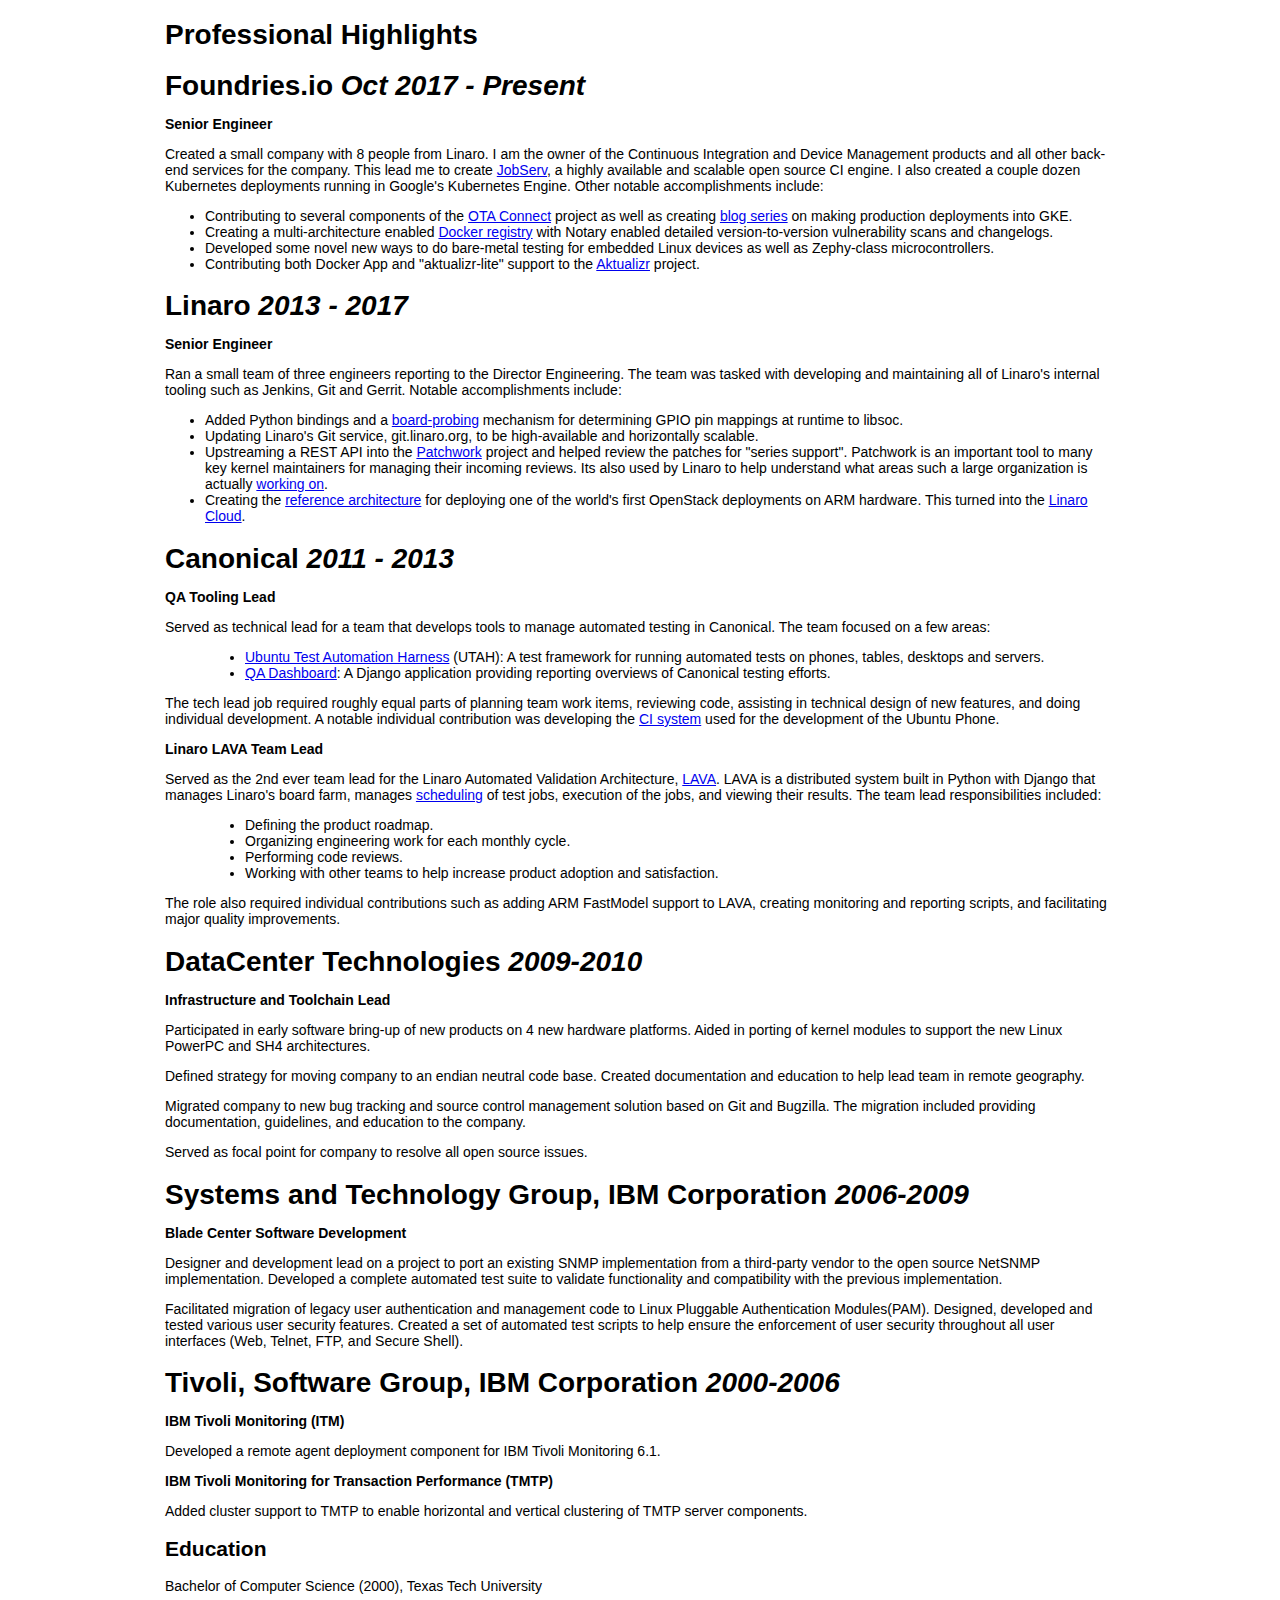
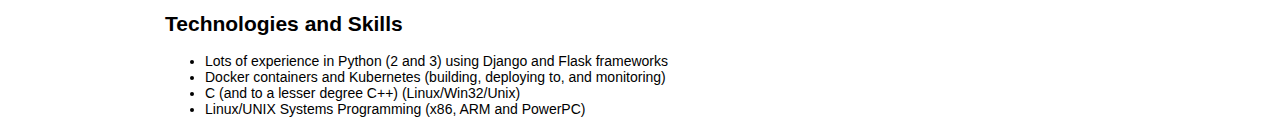
==== resume.html @ 65a0642f "make all" ====
<?xml version="1.0" encoding="utf-8" ?>
<!DOCTYPE html PUBLIC "-//W3C//DTD XHTML 1.0 Transitional//EN" "http://www.w3.org/TR/xhtml1/DTD/xhtml1-transitional.dtd">
<html xmlns="http://www.w3.org/1999/xhtml" xml:lang="en" lang="en">
<head>
<meta http-equiv="Content-Type" content="text/html; charset=utf-8" />
<meta name="generator" content="Docutils 0.14: http://docutils.sourceforge.net/" />
<title>Professional Highlights</title>
<style type="text/css">

body {
	font-family: ubuntu, verdana, helvetica, sans-serif;
	font-size: 14px;
}

.document {
	margin-left:auto;
	margin-right:auto;
	width:950px;
}

h1 {
	margin-bottom: 5px;
}

</style>
</head>
<body>
<div class="document" id="professional-highlights">
<h1 class="title">Professional Highlights</h1>

<div class="section" id="foundries-io-oct-2017-present">
<h1>Foundries.io <em>Oct 2017 - Present</em></h1>
<p><strong>Senior Engineer</strong></p>
<p>Created a small company with 8 people from Linaro. I am the owner of the
Continuous Integration and Device Management products and all other
back-end services for the company. This lead me to create <a class="reference external" href="https://github.com/foundriesio/jobserv">JobServ</a>,
a highly available and scalable open source CI engine. I also created
a couple dozen Kubernetes deployments running in Google's Kubernetes Engine.
Other notable accomplishments include:</p>
<ul class="simple">
<li>Contributing to several components of the <a class="reference external" href="https://github.com/advancedtelematic/ota-community-edition">OTA Connect</a> project as well as
creating <a class="reference external" href="https://foundries.io/insights/2018/08/09/ota-api/">blog series</a> on making production deployments into GKE.</li>
<li>Creating a multi-architecture enabled <a class="reference external" href="https://hub.foundries.io">Docker registry</a> with Notary
enabled detailed version-to-version vulnerability scans and changelogs.</li>
<li>Developed some novel new ways to do bare-metal testing for embedded
Linux devices as well as Zephy-class microcontrollers.</li>
<li>Contributing both Docker App and &quot;aktualizr-lite&quot; support to the
<a class="reference external" href="https://github.com/advancedtelematic/aktualizr/">Aktualizr</a> project.</li>
</ul>
</div>
<div class="section" id="linaro-2013-2017">
<h1>Linaro <em>2013 - 2017</em></h1>
<p><strong>Senior Engineer</strong></p>
<p>Ran a small team of three engineers reporting to the Director Engineering. The
team was tasked with developing and maintaining all of Linaro's internal
tooling such as Jenkins, Git and Gerrit. Notable accomplishments include:</p>
<ul class="simple">
<li>Added Python bindings and a <a class="reference external" href="https://github.com/jackmitch/libsoc/tree/master/contrib/board_files">board-probing</a> mechanism for
determining GPIO pin mappings at runtime to libsoc.</li>
<li>Updating Linaro's Git service, git.linaro.org, to be high-available and
horizontally scalable.</li>
<li>Upstreaming a REST API into the <a class="reference external" href="https://github.com/getpatchwork/patchwork">Patchwork</a> project and helped review the
patches for &quot;series support&quot;. Patchwork is an important tool to many key
kernel maintainers for managing their incoming reviews. Its also used by
Linaro to help understand what areas such a large organization is actually
<a class="reference external" href="http://patches.linaro.org/">working on</a>.</li>
<li>Creating the <a class="reference external" href="https://git.linaro.org/leg/sdi/openstack-ref-architecture.git/">reference architecture</a> for deploying one of the world's first
OpenStack deployments on ARM hardware. This turned into the <a class="reference external" href="https://www.linaro.cloud/">Linaro Cloud</a>.</li>
</ul>
</div>
<div class="section" id="canonical-2011-2013">
<h1>Canonical <em>2011 - 2013</em></h1>
<p><strong>QA Tooling Lead</strong></p>
<p>Served as technical lead for a team that develops tools to manage automated
testing in Canonical. The team focused on a few areas:</p>
<blockquote>
<ul class="simple">
<li><a class="reference external" href="http://launchpad.net/utah">Ubuntu Test Automation Harness</a> (UTAH): A test framework for running automated tests on phones, tables, desktops and servers.</li>
<li><a class="reference external" href="http://reports.qa.ubuntu.com">QA Dashboard</a>: A Django application providing reporting overviews of Canonical testing efforts.</li>
</ul>
</blockquote>
<p>The tech lead job required roughly equal parts of planning team work items,
reviewing code, assisting in technical design of new features, and doing
individual development. A notable individual contribution was developing
the <a class="reference external" href="https://code.launchpad.net/~ubuntu-test-case-dev/ubuntu-test-cases/touch">CI system</a> used for the development of the Ubuntu Phone.</p>
<p><strong>Linaro LAVA Team Lead</strong></p>
<p>Served as the 2nd ever team lead for the Linaro Automated Validation
Architecture, <a class="reference external" href="https://www.linaro.org/initiatives/lava/">LAVA</a>. LAVA is a distributed system built in Python with Django
that manages Linaro's board farm, manages <a class="reference external" href="http://validation.linaro.org/lava-server/scheduler/">scheduling</a> of test jobs, execution
of the jobs, and viewing their results. The team lead responsibilities included:</p>
<blockquote>
<ul class="simple">
<li>Defining the product roadmap.</li>
<li>Organizing engineering work for each monthly cycle.</li>
<li>Performing code reviews.</li>
<li>Working with other teams to help increase product adoption and satisfaction.</li>
</ul>
</blockquote>
<p>The role also required individual contributions such as adding ARM FastModel
support to LAVA, creating monitoring and reporting scripts, and facilitating
major quality improvements.</p>
</div>
<div class="section" id="datacenter-technologies-2009-2010">
<h1>DataCenter Technologies <em>2009-2010</em></h1>
<p><strong>Infrastructure and Toolchain Lead</strong></p>
<p>Participated in early software bring-up of new products on 4 new hardware
platforms. Aided in porting of kernel modules to support the new Linux PowerPC
and SH4 architectures.</p>
<p>Defined strategy for moving company to an endian neutral code base. Created
documentation and education to help lead team in remote geography.</p>
<p>Migrated company to new bug tracking and source control management solution
based on Git and Bugzilla. The migration included providing documentation,
guidelines, and education to the company.</p>
<p>Served as focal point for company to resolve all open source issues.</p>
</div>
<div class="section" id="systems-and-technology-group-ibm-corporation-2006-2009">
<h1>Systems and Technology Group, IBM Corporation <em>2006-2009</em></h1>
<p><strong>Blade Center Software Development</strong></p>
<p>Designer and development lead on a project to port an existing SNMP
implementation from a third-party vendor to the open source NetSNMP
implementation. Developed a complete automated test suite to validate
functionality and compatibility with the previous implementation.</p>
<p>Facilitated migration of legacy user authentication and management code to
Linux Pluggable Authentication Modules(PAM). Designed, developed and tested
various user security features. Created a set of automated test scripts to
help ensure the enforcement of user security throughout all user interfaces
(Web, Telnet, FTP, and Secure Shell).</p>
</div>
<div class="section" id="tivoli-software-group-ibm-corporation-2000-2006">
<h1>Tivoli, Software Group, IBM Corporation <em>2000-2006</em></h1>
<p><strong>IBM Tivoli Monitoring (ITM)</strong></p>
<p>Developed a remote agent deployment component for IBM Tivoli Monitoring 6.1.</p>
<p><strong>IBM Tivoli Monitoring for Transaction Performance (TMTP)</strong></p>
<p>Added cluster support to TMTP to enable horizontal and vertical clustering of
TMTP server components.</p>
<div class="section" id="education">
<h2>Education</h2>
<p>Bachelor of Computer Science (2000), Texas Tech University</p>
</div>
<div class="section" id="technologies-and-skills">
<h2>Technologies and Skills</h2>
<ul class="simple">
<li>Lots of experience in Python (2 and 3) using Django and Flask frameworks</li>
<li>Docker containers and Kubernetes (building, deploying to, and monitoring)</li>
<li>C (and to a lesser degree C++) (Linux/Win32/Unix)</li>
<li>Linux/UNIX Systems Programming (x86, ARM and PowerPC)</li>
</ul>
</div>
</div>
</div>
</body>
</html>
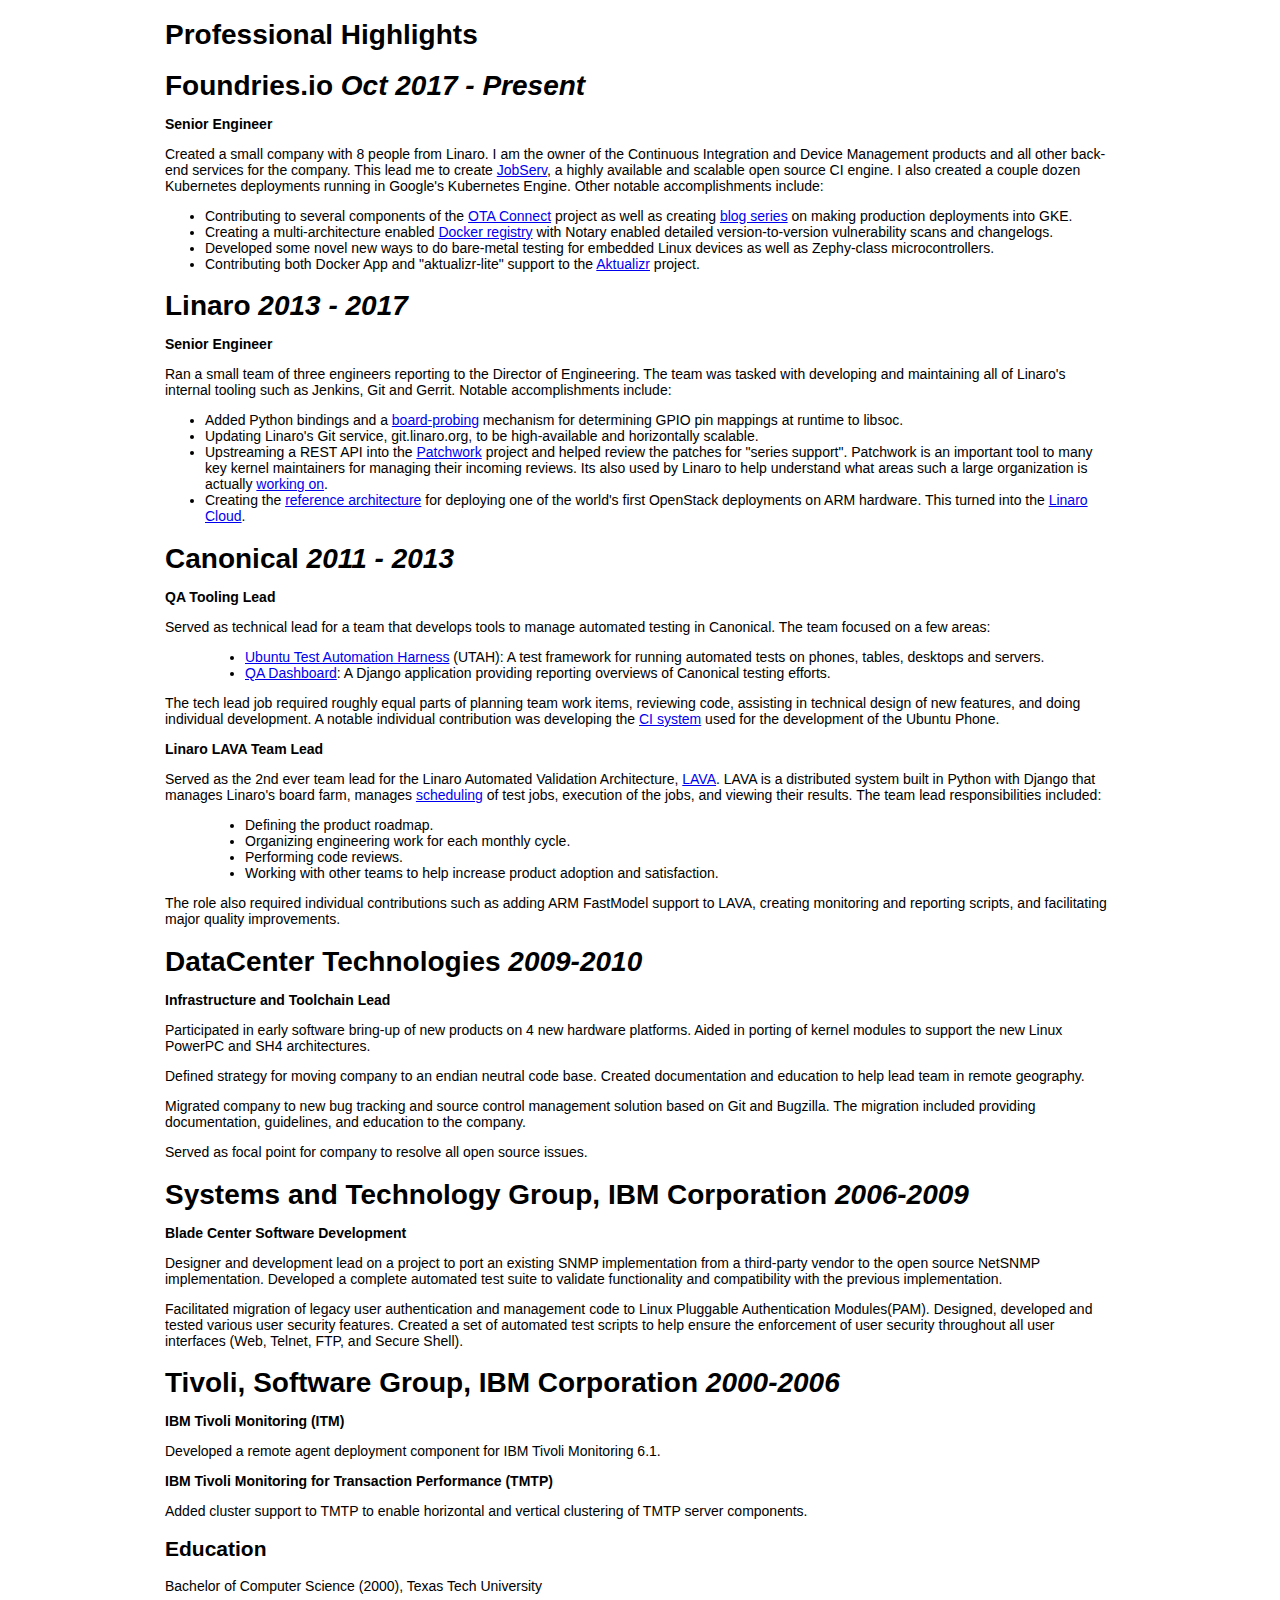
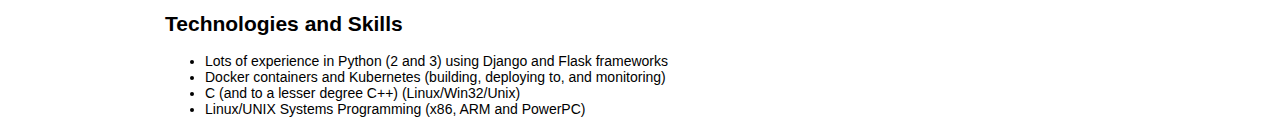
==== commit de3ceae9: "fix typo" ====
--- a/resume.html
+++ b/resume.html
@@ -51,7 +51,7 @@
 <div class="section" id="linaro-2013-2017">
 <h1>Linaro <em>2013 - 2017</em></h1>
 <p><strong>Senior Engineer</strong></p>
-<p>Ran a small team of three engineers reporting to the Director Engineering. The
+<p>Ran a small team of three engineers reporting to the Director of Engineering. The
 team was tasked with developing and maintaining all of Linaro's internal
 tooling such as Jenkins, Git and Gerrit. Notable accomplishments include:</p>
 <ul class="simple">
